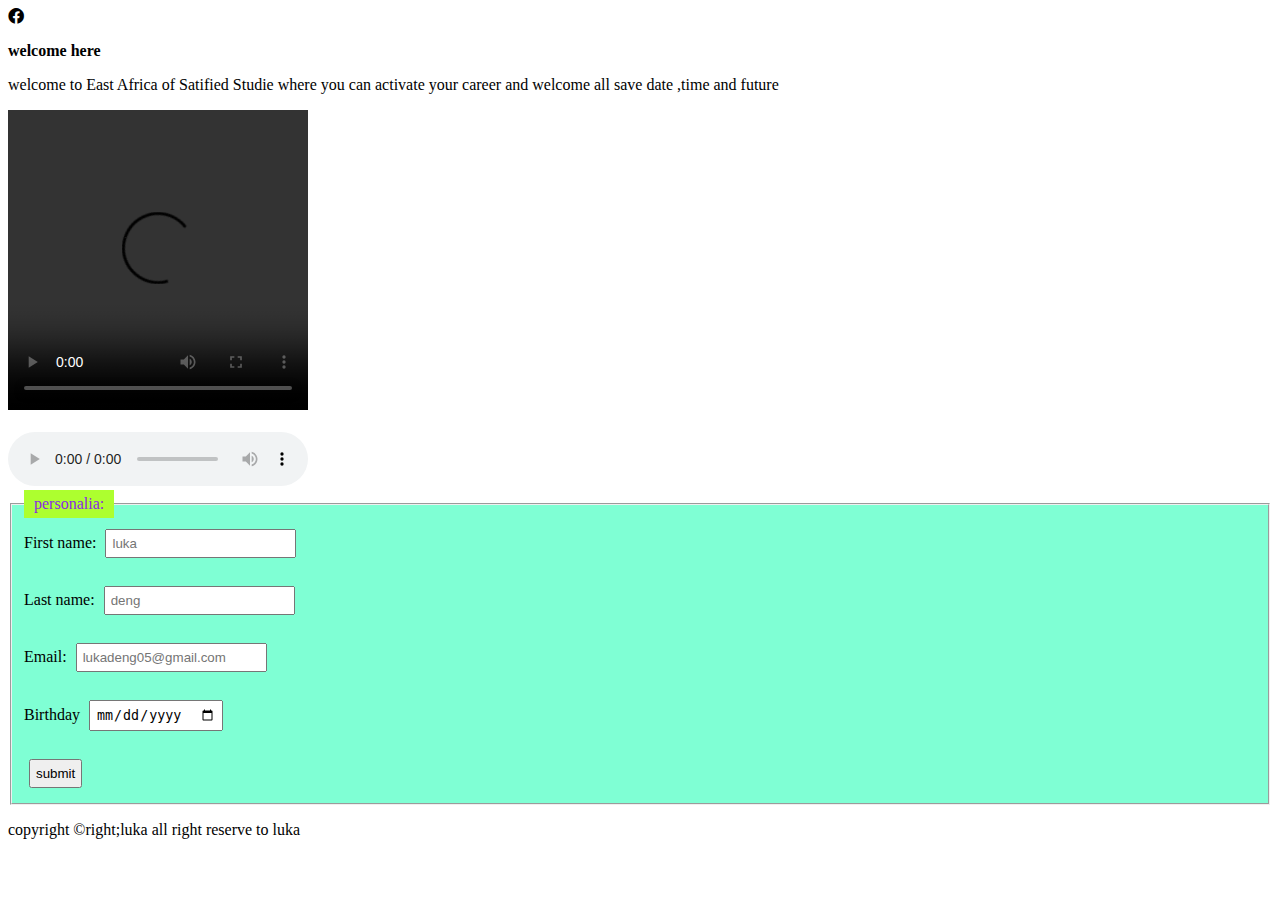
==== index.html @ 235a2832 "first commit" ====
<!DOCTYPE html>
<html lang="en">

    <meta charset="UTF-8">
    <meta http-equiv="X-UA-Compatible" content="IE=edge">
    <meta name="viewport" content="width=device-width, initial-scale=1.0">
    <title>Document</title>
    <link rel="stylesheet" href="./font/all.min.css">
    <link rel="stylesheet" href="./font/fontawesome.min.css">
    <link rel="stylesheet" href="./img/stylesheet.css">
</head>
<body>
  
  <i class="fa-brands fa-facebook"></i><p><b>welcome here</b></p>
  <p>
    welcome to East Africa of Satified Studie where you  can activate your career and welcome all save date ,time and future </p>
  </p>
  <video width="300" height="300" controls>
    <source src="./videos/Harmonize - Nitaubeba (Official Video).mp4">
  </video><br><br>
  <audio width="300" height="300" controls>  
    <source src="./audio/Orchestre-Les-Wanyika-Tamasha-Records-Sina-Makosa.mp3">
  </audio>
  <form>
<fieldset>
  <legend>personalia:</legend>
  <label for="fname">First name:</label>
  <input type="text" id="fname" name="fname" placeholder="luka"><br><br>
  <label for="lname">Last name:</label>
  <input type="text" id="lname" name="lname" placeholder="deng"><br><br>
  <label for="email">Email:</label>
  <input type="text" id="email" name="email" placeholder="lukadeng05@gmail.com"><br><br>
  <label for="birthday">Birthday</label>
  <input type="date" id="birthday" name="birthday"><br><br>
  <input type="submit"  value="submit">
</fieldset>
 </form>
 
  <p>copyright &copyright;luka all right reserve to luka</p>
    

</body>
</html>
---- img/stylesheet.css ----
fieldset{

    background-color: aquamarine;
}
legend{
    background-color:  greenyellow;
    color: blueviolet;
    padding: 5px 10px;
}
input{
    margin:5px;
    padding: 5px;
}
.submit:hover span{
 padding: auto;
 list-style:lower-alpha;
}
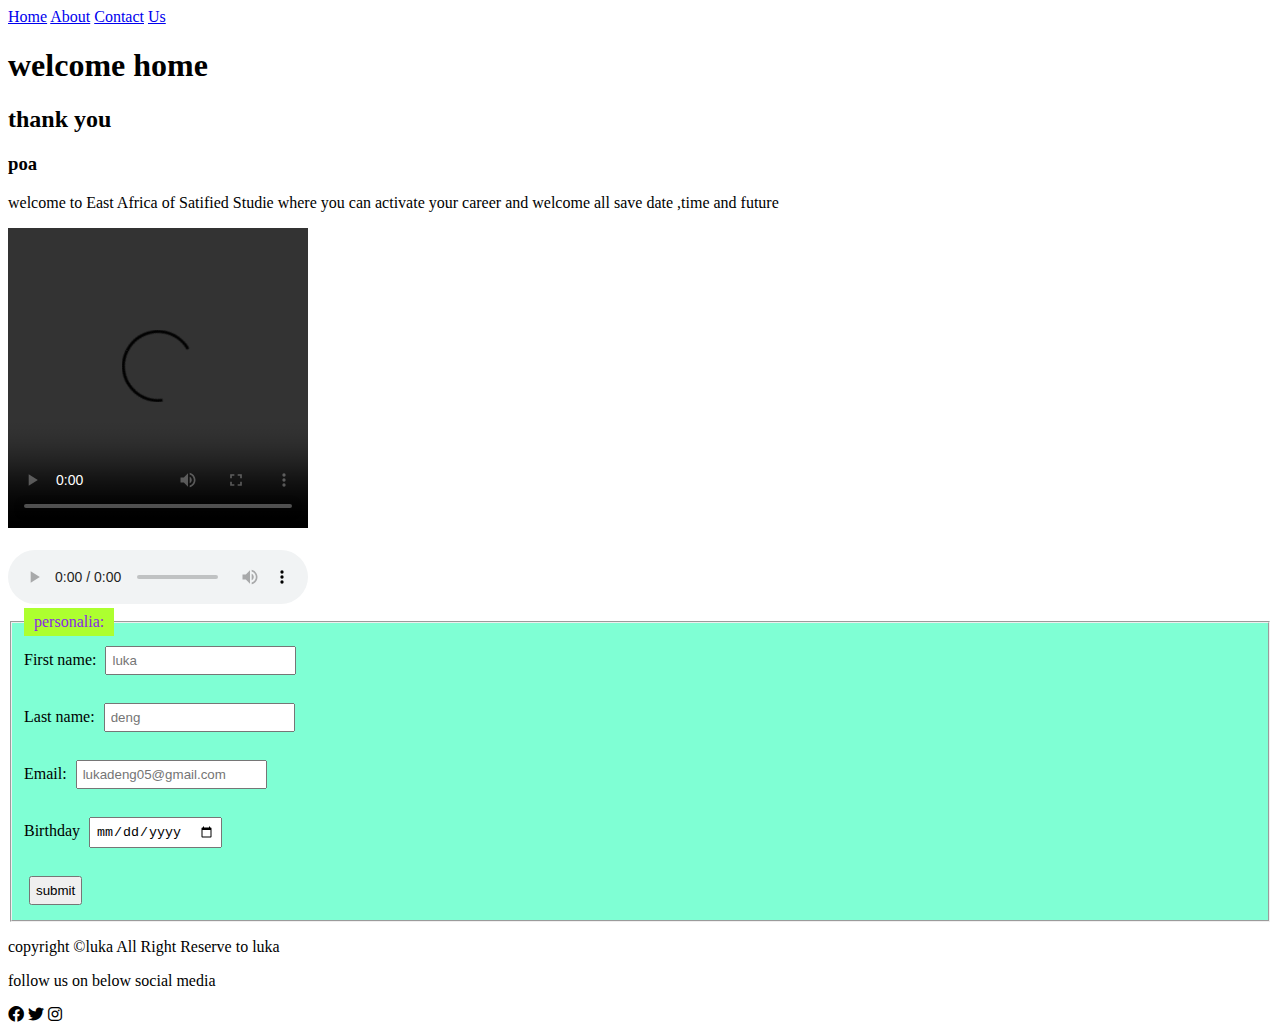
==== commit 534d03f4: "added table" ====
--- a/index.html
+++ b/index.html
@@ -10,8 +10,26 @@
     <link rel="stylesheet" href="./img/stylesheet.css">
 </head>
 <body>
-  
-  <i class="fa-brands fa-facebook"></i><p><b>welcome here</b></p>
+  <!-- nav section -->
+  <nav>
+ <a href="./home.html">Home</a>
+ <a href="./about.html">About</a>
+ <a href="./contact.html">Contact</a>
+ <a href="./us.html">Us</a>
+
+  </nav>
+
+  <!-- enf of nav section -->
+
+  <!-- this is a header section -->
+ <header>
+  <h1>welcome home</h1>
+  <h2>thank you</h2>
+  <h3>poa</h3>
+ </header>
+ <!-- end of header section -->
+ <!-- body section -->
+ <article>
   <p>
     welcome to East Africa of Satified Studie where you  can activate your career and welcome all save date ,time and future </p>
   </p>
@@ -21,6 +39,10 @@
   <audio width="300" height="300" controls>  
     <source src="./audio/Orchestre-Les-Wanyika-Tamasha-Records-Sina-Makosa.mp3">
   </audio>
+ </article>
+
+  <!-- enfd of body -->
+<!-- form section -->
   <form>
 <fieldset>
   <legend>personalia:</legend>
@@ -35,8 +57,18 @@
   <input type="submit"  value="submit">
 </fieldset>
  </form>
- 
-  <p>copyright &copyright;luka all right reserve to luka</p>
+ <!-- end of form section -->
+
+ <!-- FOOTER SECTION -->
+ <footer>
+  <p>copyright &copy;luka All Right Reserve to luka</p>
+
+  <p>follow us on below social media</p>
+  <i class="fa-brands fa-facebook"></i>
+  <i class="fa-brands fa-twitter"></i>
+  <i class="fa-brands fa-instagram"></i>
+</footer>
+  <!-- END OF FOOTER -->
     
 
 </body>
--- a/img/stylesheet.css
+++ b/img/stylesheet.css
@@ -14,5 +14,4 @@
 .submit:hover span{
  padding: auto;
  list-style:lower-alpha;
-}
-
+}